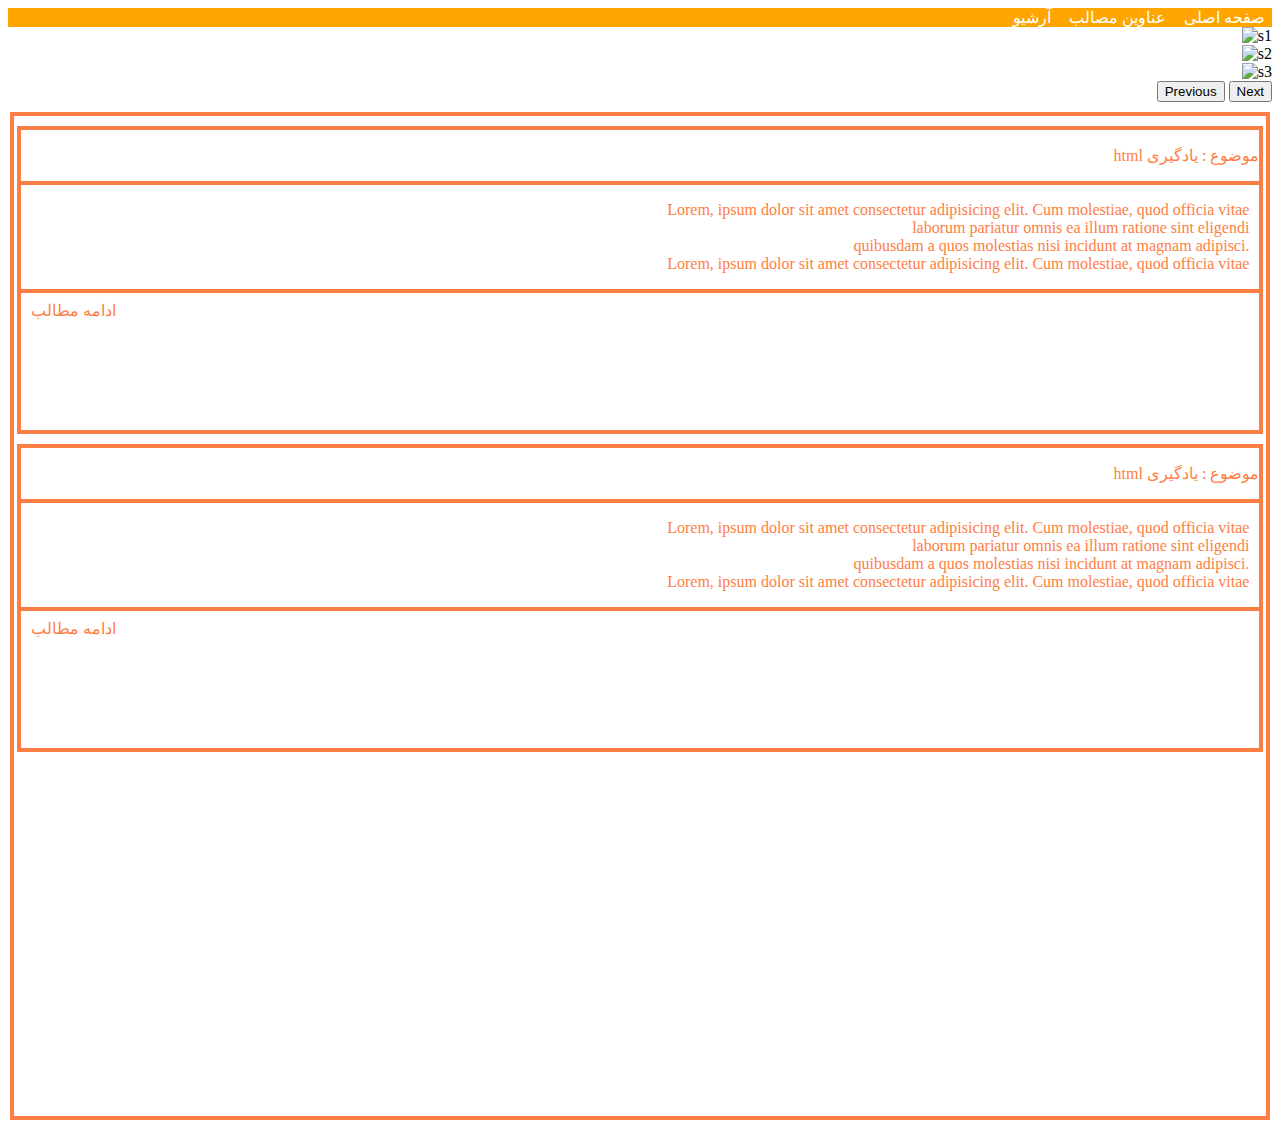
==== index.html @ 4b1e50e5 "site" ====
<!DOCTYPE html>
<html lang="fa">
<head>
    <meta charset="UTF-8">
    <meta http-equiv="X-UA-Compatible" content="IE=edge">
    <meta name="viewport" content="width=device-width, initial-scale=1.0">
    <link href="https://cdn.jsdelivr.net/npm/bootstrap@5.1.3/dist/css/bootstrap.min.css" rel="stylesheet" integrity="sha384-1BmE4kWBq78iYhFldvKuhfTAU6auU8tT94WrHftjDbrCEXSU1oBoqyl2QvZ6jIW3" crossorigin="anonymous">
    <title>Document</title>
    <style>
.menu123{
    color: white;
    font-family: iransans;
    margin: 3px 7px 3px 7px;
    text-align: right;
    text-decoration: none;
}
.menu123:hover{
    color: rgb(255, 223, 164);
    font-family: iransans;
    margin: 1px 7px 1px 7px;
}
.post-box{
    border: rgb(255, 126, 67) 4px solid;
    width: 99%;
    height: 1000px;
    margin: 10px auto 10px auto;
}
    </style>
</head>
<body style="text-align: right;">
    <nav class="nav" style="background-color: orange;">
        <a class="nav menu123 active" aria-current="page" href="#">صفحه اصلی</a>
        <a class="nav menu123" href="#">عناوین مصالب</a>
        <a class="nav menu123" href="#">آرشیو</a>
      </nav>

      <div id="carouselExampleControlsNoTouching" class="carousel slide" data-bs-touch="false" data-bs-interval="false">
        <div class="carousel-inner">
          <div class="carousel-item active">
            <img src="https://mihanstone.com/wp-content/uploads/2019/11/mihanstone-slider-stones.jpg" class="d-block w-100" alt="s1">
          </div>
          <div class="carousel-item">
            <img src="https://encrypted-tbn0.gstatic.com/images?q=tbn:ANd9GcRkTy23et9u8bMuTGJK8f0SxAVY9wB_tHTJpTluWRAF6C5kyDV_0Um1o0We3EtXdDg-2g&usqp=CAU" class="d-block w-100" alt="s2">
          </div>
          <div class="carousel-item">
            <img src="https://encrypted-tbn0.gstatic.com/images?q=tbn:ANd9GcT6zUe0_BLZ3QCYyfJdIpZfY6XfrQluqxGfLKVk5PJCnR10diS55c2Kmt6ShvxdLqOk6w&usqp=CAUc" class="d-block w-100" alt="s3">
          </div>
        </div>
        <button class="carousel-control-prev" type="button" data-bs-target="#carouselExampleControlsNoTouching" data-bs-slide="prev">
          <span class="carousel-control-prev-icon" aria-hidden="true"></span>
          <span class="visually-hidden">Previous</span>
        </button>
        <button class="carousel-control-next" type="button" data-bs-target="#carouselExampleControlsNoTouching" data-bs-slide="next">
          <span class="carousel-control-next-icon" aria-hidden="true"></span>
          <span class="visually-hidden">Next</span>
        </button>
      </div>
      <center>
      <div class="post-box">


<div style="border: rgb(255, 126, 67) 4px solid;color: rgb(255, 126, 67);width: 99%;height: 300px;margin: 10px auto 10px auto;text-align: right;">
<p>html موضوع : یادگیری </p>
<hr style="border: rgb(255, 126, 67) 2px solid; opacity: 1;">
<p style="margin-right: 10px;">
    Lorem, ipsum dolor sit amet consectetur adipisicing elit. Cum molestiae, quod officia vitae <br>
    laborum pariatur omnis ea illum ratione sint eligendi <br>
    quibusdam a quos molestias nisi incidunt at magnam adipisci. <br>
    Lorem, ipsum dolor sit amet consectetur adipisicing elit. Cum molestiae, quod officia vitae <br>
    
    <hr style="border: rgb(255, 126, 67) 2px solid; opacity: 1;">
    <a href="http://" style="color: rgb(255, 126, 67); text-decoration: none; float: left; margin-left: 10px;">ادامه مطالب</a>
</p>
</div>
          
<div style="border: rgb(255, 126, 67) 4px solid;color: rgb(255, 126, 67);width: 99%;height: 300px;margin: 10px auto 10px auto;text-align: right;">
    <p>html موضوع : یادگیری </p>
    <hr style="border: rgb(255, 126, 67) 2px solid; opacity: 1;">
    <p style="margin-right: 10px;">
        Lorem, ipsum dolor sit amet consectetur adipisicing elit. Cum molestiae, quod officia vitae <br>
        laborum pariatur omnis ea illum ratione sint eligendi <br>
        quibusdam a quos molestias nisi incidunt at magnam adipisci. <br>
        Lorem, ipsum dolor sit amet consectetur adipisicing elit. Cum molestiae, quod officia vitae <br>
        
        <hr style="border: rgb(255, 126, 67) 2px solid; opacity: 1;">
        <a href="http://" style="color: rgb(255, 126, 67); text-decoration: none; float: left; margin-left: 10px;">ادامه مطالب</a>
    </p>
    </div>
            






      </div>
    </center>
</body>
</html>
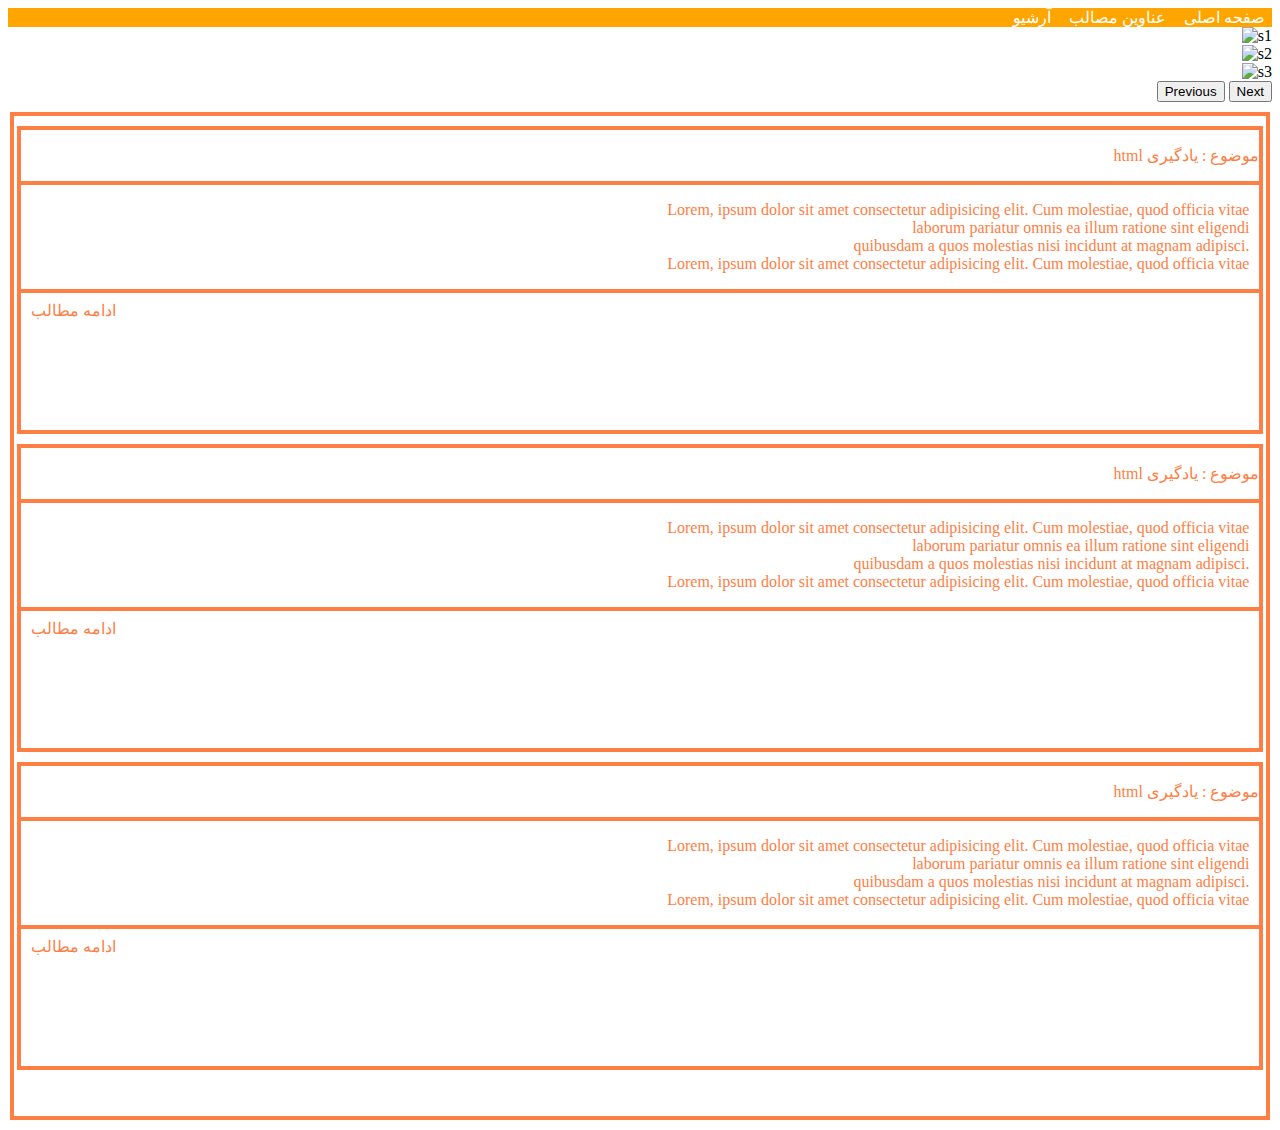
==== commit 97ce741d: "Update index.html" ====
--- a/index.html
+++ b/index.html
@@ -87,7 +87,19 @@
     </p>
     </div>
             
-
+    <div style="border: rgb(255, 126, 67) 4px solid;color: rgb(255, 126, 67);width: 99%;height: 300px;margin: 10px auto 10px auto;text-align: right;">
+      <p>html موضوع : یادگیری </p>
+      <hr style="border: rgb(255, 126, 67) 2px solid; opacity: 1;">
+      <p style="margin-right: 10px;">
+          Lorem, ipsum dolor sit amet consectetur adipisicing elit. Cum molestiae, quod officia vitae <br>
+          laborum pariatur omnis ea illum ratione sint eligendi <br>
+          quibusdam a quos molestias nisi incidunt at magnam adipisci. <br>
+          Lorem, ipsum dolor sit amet consectetur adipisicing elit. Cum molestiae, quod officia vitae <br>
+          
+          <hr style="border: rgb(255, 126, 67) 2px solid; opacity: 1;">
+          <a href="http://" style="color: rgb(255, 126, 67); text-decoration: none; float: left; margin-left: 10px;">ادامه مطالب</a>
+      </p>
+      </div>
 
 
 
